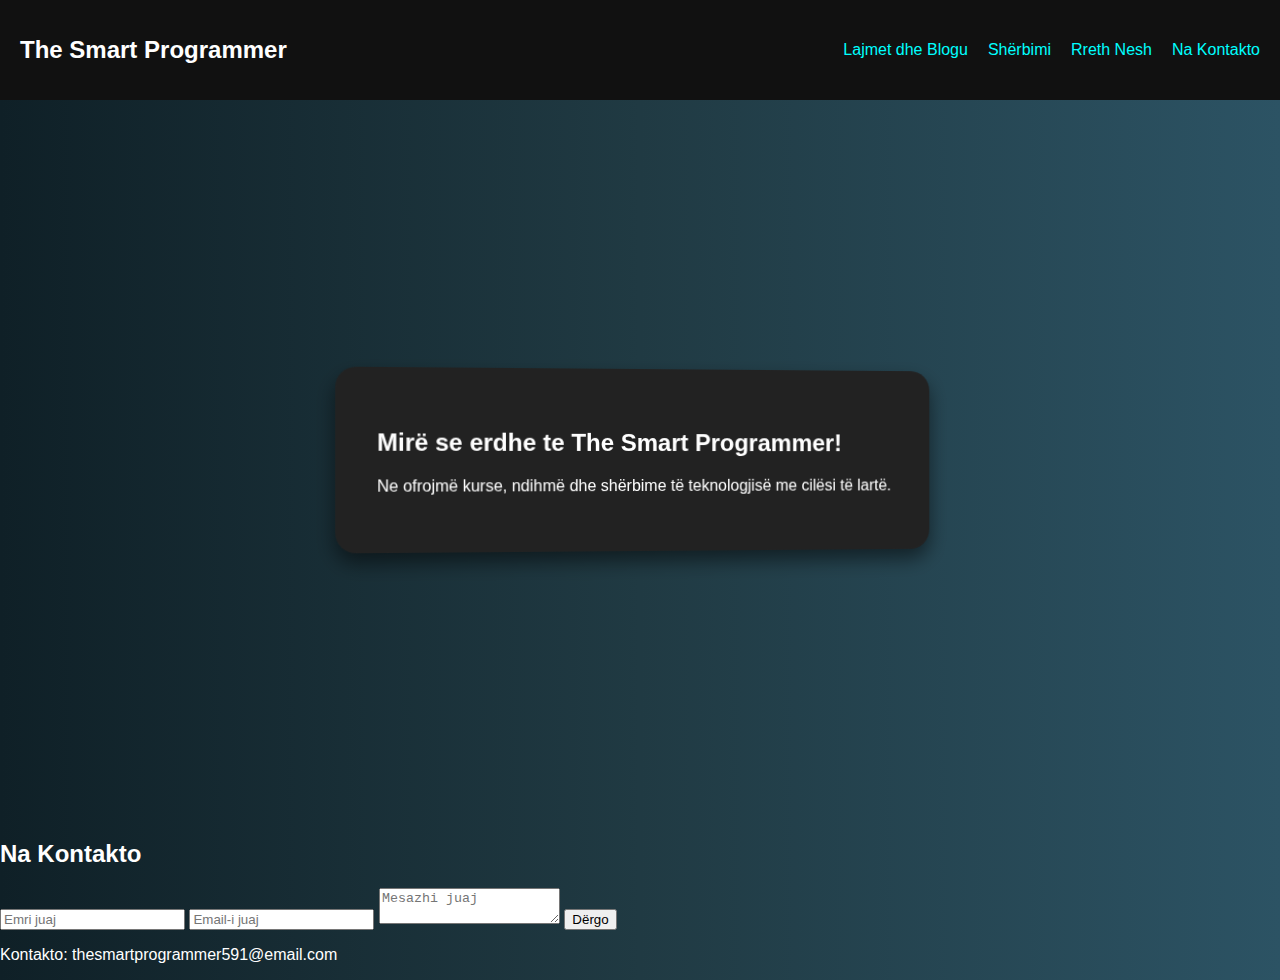
==== index.html @ 9a927517 "Update index.html" ====
<!DOCTYPE html>
<html lang="sq">
<head>
  <meta charset="UTF-8" />
  <meta name="viewport" content="width=device-width, initial-scale=1.0"/>
  <title>The Smart Programmer</title>
  <link rel="stylesheet" href="style.css" />
</head>
<body>
  <header>
    <h1 class="logo">The Smart Programmer</h1>
    <nav>
      <ul>
        <li><a href="#">Lajmet dhe Blogu</a></li>
        <li><a href="sherbimi.html">Shërbimi</a></li>
        <li><a href="#rreth">Rreth Nesh</a></li>
        <li><a href="#kontakt">Na Kontakto</a></li>
      </ul>
    </nav>
  </header>

  <section class="hero">
    <div class="hero-box">
      <h2>Mirë se erdhe te The Smart Programmer!</h2>
      <p>Ne ofrojmë kurse, ndihmë dhe shërbime të teknologjisë me cilësi të lartë.</p>
    </div>
  </section>
  <section id="kontakt">
  <h2>Na Kontakto</h2>
  <form id="contact-form">
    <input type="text" name="from_name" placeholder="Emri juaj" required />
    <input type="email" name="email_id" placeholder="Email-i juaj" required />
    <textarea name="message" placeholder="Mesazhi juaj" required></textarea>
    <button type="submit">Dërgo</button>
  </form>
  </section>

  <footer id="kontakt">
    <p>Kontakto: thesmartprogrammer591@email.com</p>
  </footer>

  <script src="script.js"></script>
  <script src="https://cdn.emailjs.com/dist/email.min.js"></script>
</body>
</html>
---- style.css ----
body {
  margin: 0;
  font-family: 'Segoe UI', sans-serif;
  background: linear-gradient(to right, #0f2027, #203a43, #2c5364);
  color: white;
}

header {
  background: #111;
  padding: 20px;
  display: flex;
  justify-content: space-between;
  align-items: center;
}

.logo {
  font-size: 1.5rem;
  font-weight: bold;
}

nav ul {
  list-style: none;
  display: flex;
  gap: 20px;
}

nav ul li a {
  text-decoration: none;
  color: #0ff;
  transition: 0.3s;
}

nav ul li a:hover {
  color: #fff;
}

.hero {
  display: flex;
  justify-content: center;
  align-items: center;
  height: 80vh;
  perspective: 1000px;
}

.hero-box {
  background: #222;
  padding: 40px;
  border-radius: 20px;
  box-shadow: 0 10px 20px rgba(0,0,0,0.5);
  transform: rotateY(5deg);
  transition: transform 0.5s;
}

.hero-box:hover {
  transform: rotateY(0deg) scale(1.05);
}

.services {
  display: flex;
  justify-content: center;
  gap: 30px;
  padding: 50px;
}

.card {
  background: #333;
  padding: 30px;
  border-radius: 15px;
  box-shadow: 0 10px 20px rgba(0,0,0,0.5);
  transition: transform 0.3s;
}

.card:hover {
  transform: translateY(-10px) rotateX(10deg);
}
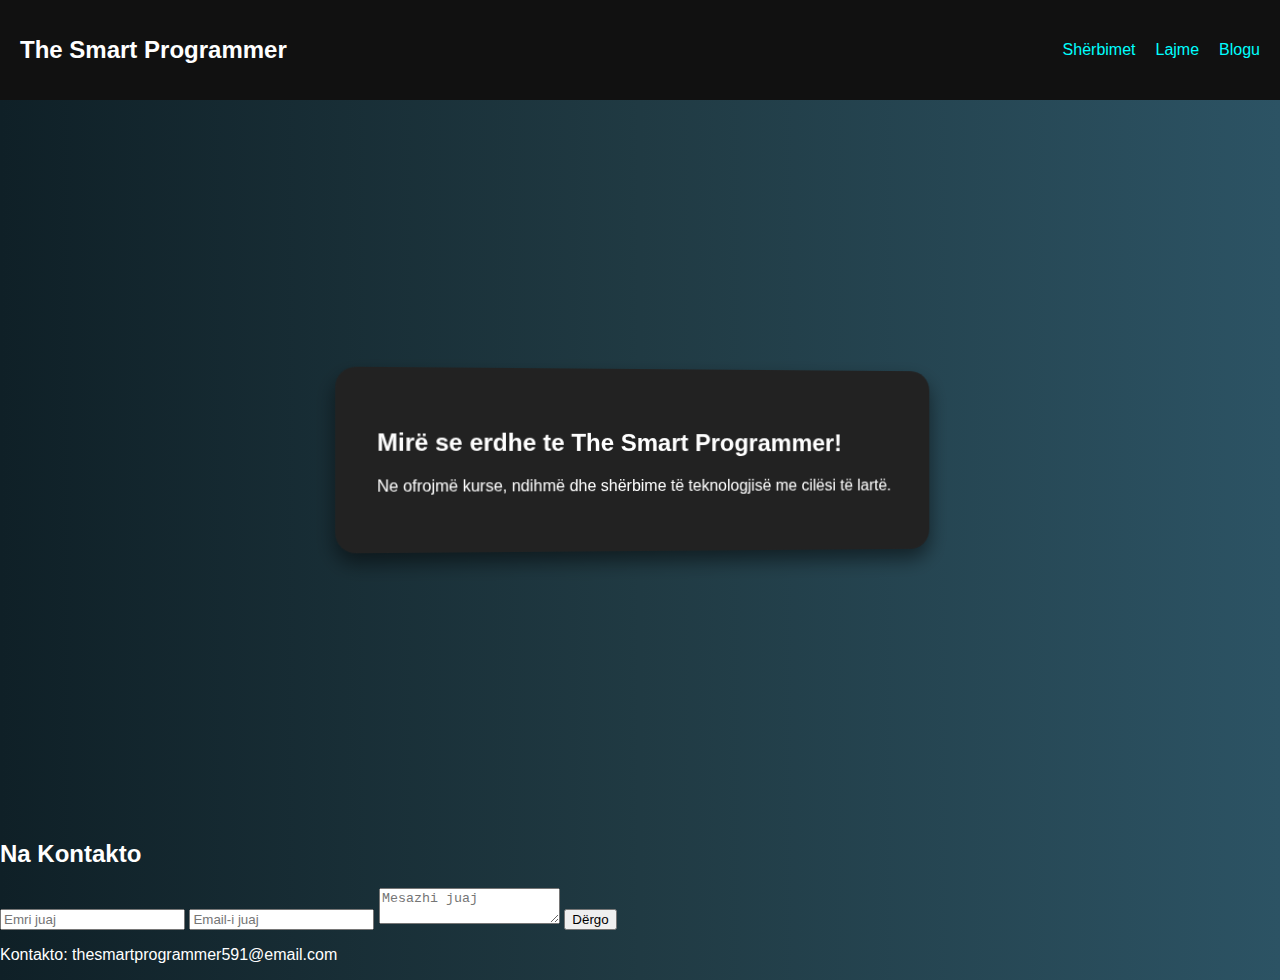
==== commit c041c6e9: "Update index.html" ====
--- a/index.html
+++ b/index.html
@@ -11,10 +11,9 @@
     <h1 class="logo">The Smart Programmer</h1>
     <nav>
       <ul>
-        <li><a href="#">Lajmet dhe Blogu</a></li>
-        <li><a href="sherbimi.html">Shërbimi</a></li>
-        <li><a href="#rreth">Rreth Nesh</a></li>
-        <li><a href="#kontakt">Na Kontakto</a></li>
+        <li><a href="sherbimet.html">Shërbimet</a></li>
+        <li><a href="lajme.html">Lajme</a></li>
+        <li><a href="blogu.html">Blogu</a></li>
       </ul>
     </nav>
   </header>
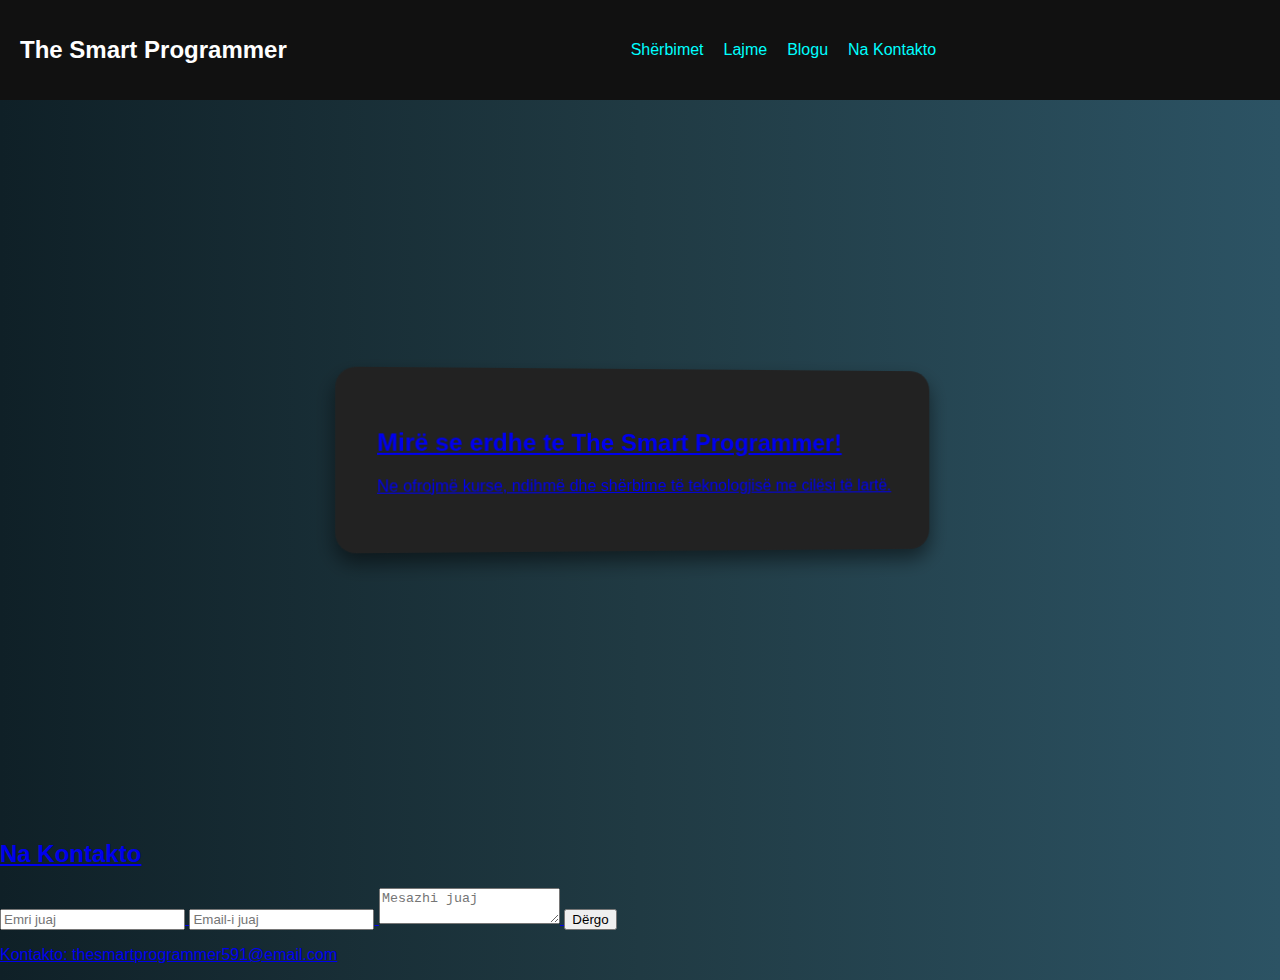
==== commit 37f20d53: "Update index.html" ====
--- a/index.html
+++ b/index.html
@@ -14,6 +14,7 @@
         <li><a href="sherbimet.html">Shërbimet</a></li>
         <li><a href="lajme.html">Lajme</a></li>
         <li><a href="blogu.html">Blogu</a></li>
+        <li><a href="nakontakto.htmm">Na Kontakto</li>
       </ul>
     </nav>
   </header>
@@ -38,7 +39,20 @@
     <p>Kontakto: thesmartprogrammer591@email.com</p>
   </footer>
 
-  <script src="script.js"></script>
+  <script>
+    document.getElementById("contact-form").addEventListener("submit", function (e) {
+    e.preventDefault();
+
+    const name = document.getElementById("name").value;
+    const email = document.getElementById("email").value;
+    const message = document.getElementById("message").value;
+
+    const subject = encodeURIComponent("Mesazh nga " + name);
+    const body = encodeURIComponent("Emri: " + name + "\nEmail: " + email + "\n\nMesazhi:\n" + message);
+
+  window.location.href = `mailto:thesmartprogrammer591@gmail.com?subject=${subject}&body=${body}`;
+});
+  </script>
   <script src="https://cdn.emailjs.com/dist/email.min.js"></script>
 </body>
 </html>
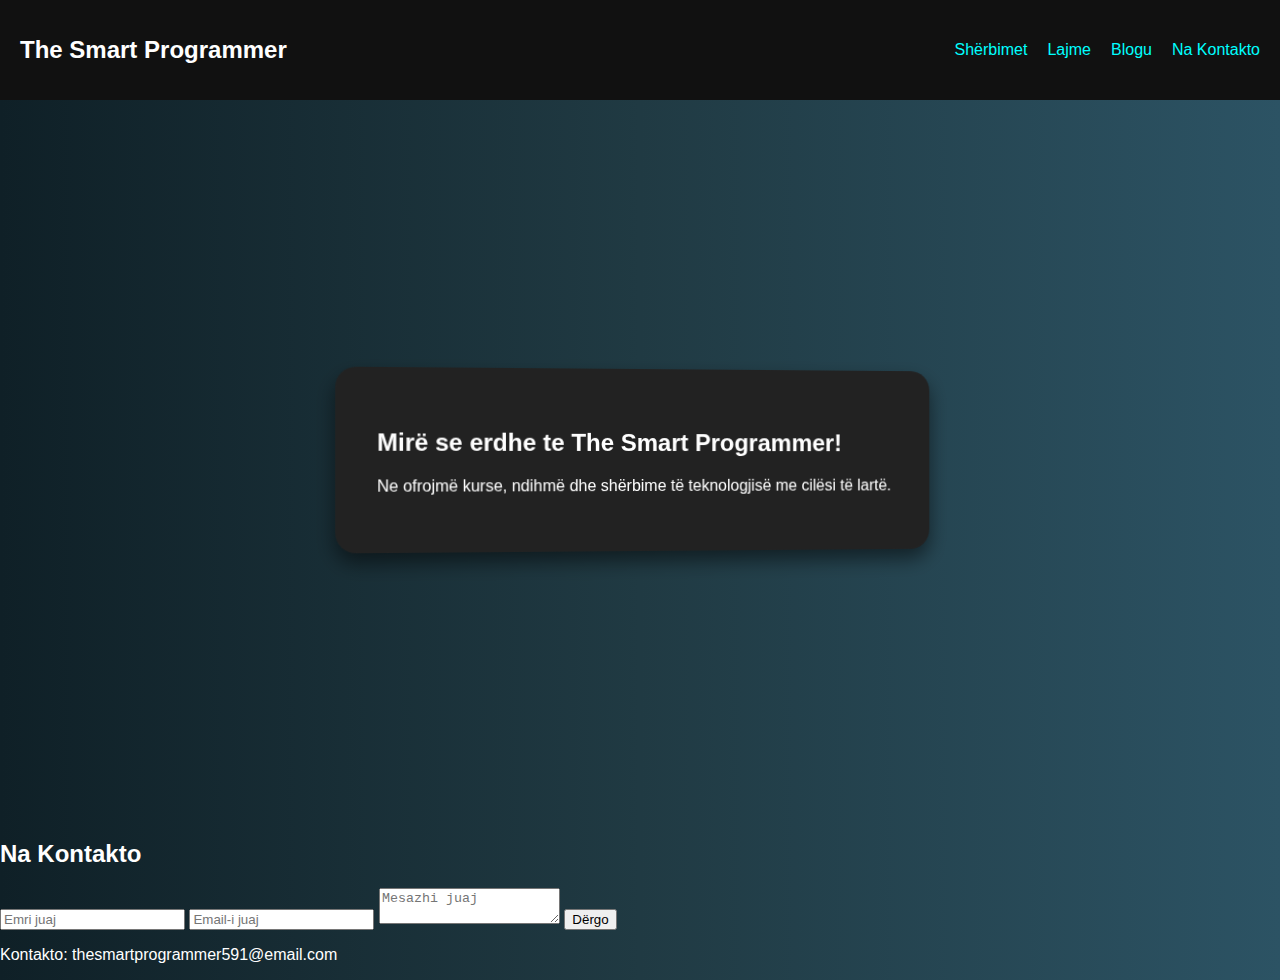
==== commit c8864323: "Update index.html" ====
--- a/index.html
+++ b/index.html
@@ -14,7 +14,7 @@
         <li><a href="sherbimet.html">Shërbimet</a></li>
         <li><a href="lajme.html">Lajme</a></li>
         <li><a href="blogu.html">Blogu</a></li>
-        <li><a href="nakontakto.htmm">Na Kontakto</li>
+        <li><a href="nakontakto.html">Na Kontakto</a></li>
       </ul>
     </nav>
   </header>
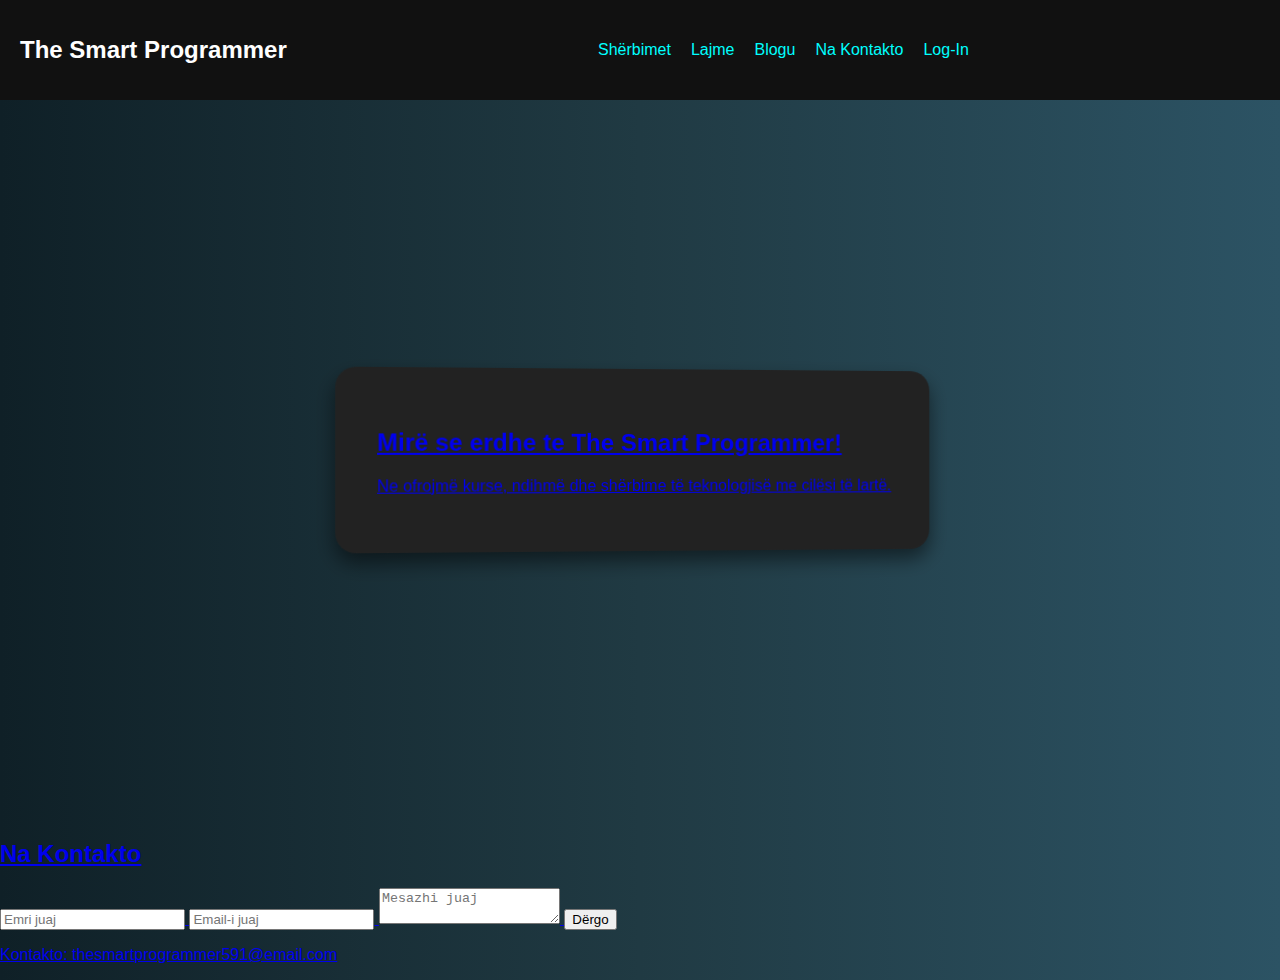
==== commit 32ab91ae: "Update index.html" ====
--- a/index.html
+++ b/index.html
@@ -15,6 +15,7 @@
         <li><a href="lajme.html">Lajme</a></li>
         <li><a href="blogu.html">Blogu</a></li>
         <li><a href="nakontakto.html">Na Kontakto</a></li>
+        <li><a href="login.html">Log-In</li>
       </ul>
     </nav>
   </header>
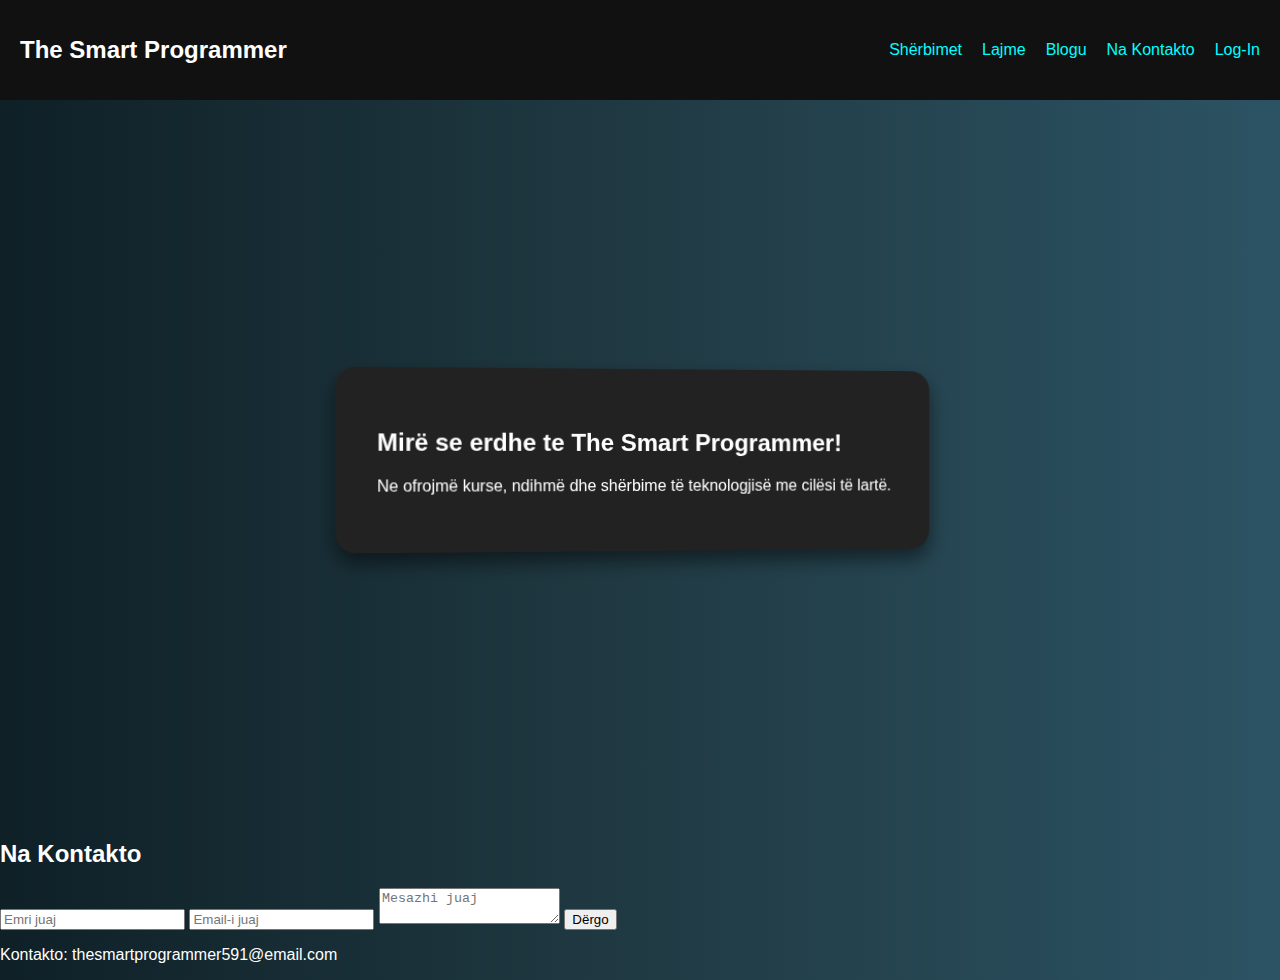
==== commit 11abf203: "Update index.html" ====
--- a/index.html
+++ b/index.html
@@ -15,7 +15,7 @@
         <li><a href="lajme.html">Lajme</a></li>
         <li><a href="blogu.html">Blogu</a></li>
         <li><a href="nakontakto.html">Na Kontakto</a></li>
-        <li><a href="login.html">Log-In</li>
+        <li><a href="login.html">Log-In</a></li>
       </ul>
     </nav>
   </header>
